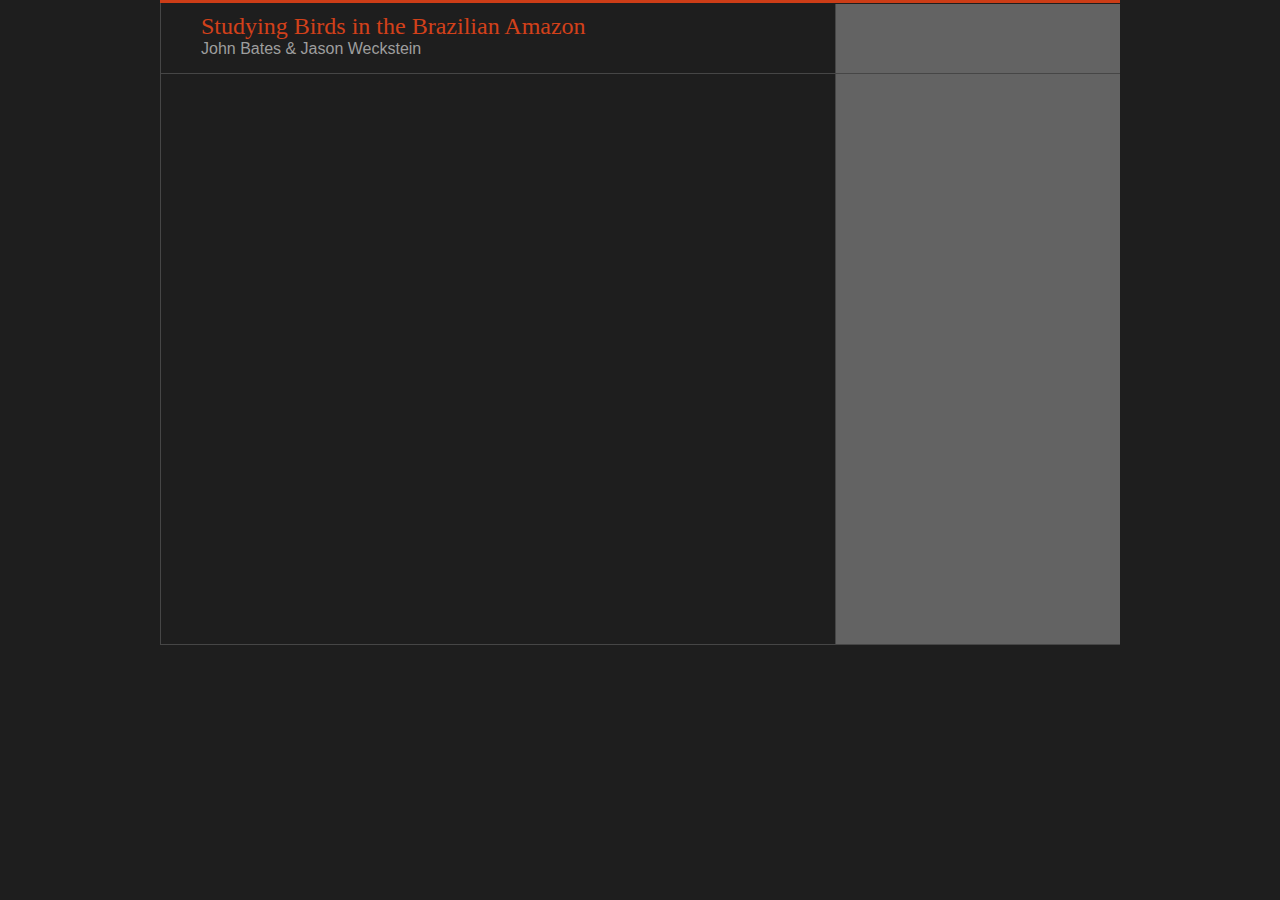
==== index.html @ f3057cac "removed excess files" ====
<!DOCTYPE html>
<html>
  <head>
    <title>Studying Birds in the Brazilian Amazon</title>
    <meta charset="utf-8" />
    <meta name="viewport" content="initial-scale=1.0, user-scalable=no" />
    <link rel="stylesheet" href="styles.css">
  </head>
  <body>
    <div class="info disabled">

      <div id="intro" data-zoom="4" data-position="-8.02745,-56.85">

        <div class="section" data-page="1" data-type="overlay" data-section="intro" data-overlay="overlay.amazonia.png" data-swBound="-18.041526,-78.886719" data-neBound="8.451021,-45.337109">
         <div class="description">
            <h2>Intro:&nbsp;&nbsp;Amazonia</h2>
            <p>Amazonia is the largest, most diverse rainforest on Earth. One tenth of the world’s plant and animal species live here—including one out of every five bird species!</p>
          </div>

        </div>

        <div class="section" data-page="2" data-type="overlay" data-section="intro" data-position="-8.02745,-56.85" data-zoom="4" data-overlay="overlay.endemism.png" data-swBound="-15.11526,-78.536719" data-neBound="8.494105,-44.524219">
          <div class="description">
            <h2>Intro:&nbsp;&nbsp;Regions of Endemism</h2>
            <p>The vast diversity of Amazonia is currently divided into eight gigantic Areas of Endemism—regions that contain groups of plants and animals found nowhere else on Earth!</p>
          </div>
        </div>

        <div class="section" data-page="3" data-type="overlay" data-section="intro" data-zoom="8" data-position="-2.1700,-66.3700" data-overlay="overlay.region.png" data-swBound="-3.925,-68.225" data-neBound="-0.7050,-64.5000" data-map-type="satellite">
          <div class="description">
            <h2>Intro:&nbsp;&nbsp; Napo &amp; the Imerí</h2>
            <p>Travel up Brazil’s Rio Japurá and its tributaries with our team to discover which birds live in a little-explored area where two Areas of Endemism meet—the Napo and the Imerí.</p>

            <p>Documenting and studying bird populations along this boundary will help us define the range and evolutionary history of each species and better assess areas of unique diversity in need of protection.</p>

            <p><a href="#3" title="next" class="next intro">Continue</a></p>
          </div>
        </div>

        <div class="section" data-page="4" data-type="show-legend" data-markers="true" data-section="intro" data-zoom="8" data-position="-2.1700,-66.3700" data-map-type="satellite">

          <div class="description">
            <h2>Explore the Map</h2>
            <p>Explore the map to view Field Museum scientist Jason Weckstein’s video journals of our experiences along the way, and take a look—and listen—to the birds we found at each of at our three study sites.</p>

            <p>You’ll learn about the fascinating feeding and breeding habits of some Amazonian species and discover how rivers may impact their evolution.</p>
          </div>

          <ul class="markers disabled">

            <li class="marker" data-position="-3.350848,-64.714966" data-marker-type="video" data-marker-image="marker.1.png" data-video-player="vimeo" data-url="http://vimeopro.com/fieldmuseum/amazonian-birds/video/55489742" data-title="Our Journey Begins">Our Journey Begins</li>


            <li class="marker" data-position="-2.701635,-64.984131" data-marker-type="video" data-marker-image="marker.2.png" data-video-player="vimeo" data-url="http://vimeopro.com/fieldmuseum/amazonian-birds/video/55489743" data-title="A River Village">A River Village</li>

            <li class="marker" data-position="-1.971657,-67.033081" data-marker-type="video" data-marker-image="marker.3.png" data-video-player="vimeo" data-url="http://vimeopro.com/fieldmuseum/amazonian-birds/video/55498210" data-title="Sights Along The Way">Sights Along The Way</li>

            <li class="marker" data-position="-1.938717,-67.241821" data-marker-type="site" data-marker-image="marker.4.png" data-site-id="site1" data-title="Site 1:  Rio Mapari">Site 1:  Rio Mapari</li>

            <li class="marker" data-position="-1.815187,-66.84082" data-marker-type="video" data-marker-image="marker.5.png" data-video-player="vimeo" data-url="http://vimeopro.com/fieldmuseum/amazonian-birds/video/50505382" data-title="Riverboat Living">Riverboat Living</li>

            <li class="marker" data-position="-1.963422,-66.626587" data-marker-type="site" data-marker-image="marker.6.png" data-site-id="site2" data-title="Site 2:  Rio Acanaui">Site 2:  Rio Acanaui</li>

            <li class="marker" data-position="-1.713612,-66.31073" data-marker-type="video" data-marker-image="marker.7.png" data-video-player="vimeo" data-url="http://vimeopro.com/fieldmuseum/amazonian-birds/video/50502130" data-title="Harvesting Açaí">Harvesting Açaí</li>

            <li class="marker" data-position="-1.590067,-65.934448" data-marker-type="site" data-marker-image="marker.8.png" data-site-id="site3" data-title="Site 3:  Maraã">Site 3:  Maraã</li>

            <li class="marker" data-position="-1.809697,-65.717468" data-marker-type="video" data-marker-image="marker.9.png" data-video-player="vimeo" data-url="http://vimeopro.com/fieldmuseum/amazonian-birds/video/50503832" data-title="Sunsets &amp; Specimens">Sunsets &amp; Specimens</li>

            <li class="marker" data-position="-1.979891,-65.258789" data-marker-type="video" data-marker-image="marker.10.png" data-video-player="vimeo" data-url="http://vimeopro.com/fieldmuseum/amazonian-birds/video/55498211" data-title="Flycatcher Frenzy">Flycatcher Frenzy</li>

          </ul>
        </div>

      </div>
      <div id="sites">
        <div id="site1" data-site="1" data-position="-2.041308,-67.28817" data-zoom="14" data-map-type="satellite">
          <div class="description">
            <h2>Site 1:&nbsp;&nbsp;Rio Mapari</h2>

            <p>Two full days of cruising up the Rio Japurá brought us to our furthest destination—the Rio Mapari, a south-bank tributary in the Napo Area of Endemism.<p>

            <p>As at all of our sites, we counted species by listening for calls, birdwatching with binoculars, and capturing birds in mist nets (fine nettingstretched across openings in the forest.)</p>

            <p>Many birds we spotted were members of mixed-species flocks, which are common in Amazonia. When different species forage together, individual flockmember’s odds of finding food and spotting predators improve.</p>

            <p>Explore the map to see what we found.</p>

          </div>


            <ul class="markers disabled">

              <li class="marker" data-position="-2.033331,-67.281818" data-marker-type="species" data-marker-image="marker.bird.png" data-title="White-flanked Antwren" data-site="1">

                <div class="content">
                  <div class="bird-img">
                    <img src="images/birds/white-flaned-antwren.jpg" alt="White-flanked Antwren" />
                    <p class="credit">© J.D. Weckstein</p>
                  </div>

                  <div class="information">
                    <h2 class="font-red">White-flanked Antwren</h2>
                    <p class="scientific">Myrmotherula axillaris</p>

                    <p class="description">Mixed-species flocks often specialize in specific areas of the forest and certain foods. For example, understory flocks typically feed on insects, and other invertebrates, whereas canopy flocks can be made up of either fruit- or insect-eating species.</p>

                    <p class="description">Mated pairs of White-flanked Antwrens seemed to be common members of insect-eating mixed flocks at all of our study sites.</p>

                    <!-- <a href="http://vimeopro.com/fieldmuseum/amazonian-birds/video/50490125" class="video" data-player="vimeo">Video</a> -->

                    <a href="http://www.xeno-canto.org/sounds/uploaded/DGVLLRYDXS/MYRAXI05.mp3" class="audio" data-player="html5">Song</a>
                  </div>
                </div>

              </li>

              <li class="marker" data-position="-2.037105,-67.286196" data-marker-type="species" data-marker-image="marker.bird.png" data-title="Green-and-gold Tanager" data-site="1">

                <div class="content">
                  <div class="bird-img">
                    <img src="images/birds/green-and-gold-tangager.jpg" alt="Green-and-gold Tanager" />
                    <p class="credit">© J.D. Weckstein</p>
                  </div>

                  <div class="information">
                    <h2 class="font-red">Green-and-gold Tanager</h2>
                    <p class="scientific">Tangara schrankii</p>

                    <p>Birds in mixed-species flocks may face less competition than those in flocks made up of one species because in a mixed flock, each species tends to forage in a different niche.</p>

                    <p>For example, in fruit-feeding mixed flocks, Green-and-gold Tanagers glean from the tips of branches, whereas other species in the group feast along tree trunks or in the canopy. </p>

                    <a href="http://vimeopro.com/fieldmuseum/amazonian-birds/video/55484829" class="video" data-player="vimeo">Video</a>

                    <a href="http://www.xeno-canto.org/sounds/uploaded/YNXJLOESBB/BD_2007-07-30_Tangara_schrankii2xc.mp3" class="audio" data-player="html5">Play Audio</a>

                  </div>
                </div>
              </li>

              <li class="marker" data-position="-2.041308,-67.28817" data-marker-type="video" data-marker-image="marker.video.png" data-title="Mist netting Birds along the Rio Mapari" data-url="http://vimeopro.com/fieldmuseum/amazonian-birds/video/50320305" data-video-player="vimeo" data-site="1">Mist netting Birds along the Rio Mapari</li>

              <li class="marker" data-position="-2.041823,-67.283707" data-marker-type="species" data-marker-image="marker.bird.png" data-title="Cinnamon-rumped Foliage-gleaner" data-site="1">

                <div class="content">
                  <div class="bird-img">
                    <img src="images/birds/cinnamon-rumped-foliage-gleaner.jpg" alt="Cinnamon-rumped Foliage-gleaner" />
                    <p class="credit">© J.D. Weckstein</p>
                  </div>

                  <div class="information">
                    <h2 class="font-red">Cinnamon-rumped Foliage-gleaner</h2>
                    <p class="scientific">Tangara schrankii</p>

                    <p>Some species stay with a mixed flock all day, foraging through the forest at speeds of about 0.19 miles per hour (.03 km/hr). But other “attendant” species join a flock only when it crosses their territory.</p>

                    <p>The behavior of the Cinnamon-rumped Foliage-gleaners differs throughout its range—in some areas, the bird is a core flock member, but in other areas, it’s merely an attendant.</p>

                    <!-- <a href="http://vimeopro.com/fieldmuseum/amazonian-birds/video/50490125" class="video" data-player="vimeo">Video</a> -->

                    <a href="http://www.xeno-canto.org/sounds/uploaded/CDTGHVBGZP/Cinnamon-rumped%20Foliage-Gleaner2009-10-17-1.mp3" class="audio" data-player="html5">Play Audio</a>

                  </div>
              </li>

              <li class="marker" data-position="-2.04371,-67.291045" data-marker-type="species" data-marker-image="marker.bird.png" data-title="Bicolored Antbird" data-site="1">

                <div class="content">
                  <div class="bird-img">
                    <img src="images/birds/bicolored-antbird.jpg" alt="Bicolored Antbird" />
                    <p class="credit">© E. Rodrigues</p>
                  </div>

                  <div class="information">
                    <h2 class="font-red">Bicolored Antbird</h2>
                    <p class="scientific">Gymnopithys leucaspis</p>

                    <p>Mixed-species flocks also specialize in certain habitats. Some search for food in Varzea (floodplain forests), and others hunt in Terra Firme (dry land) forests.</p>

                    <p>Bicolored Antbirds are members of flocks that follow swarms of predatory army ants in Terre Firme forests. These birds swoop in to feast on the hordes of insects and other invertebrates scurrying to escape the ants</p>


                    <!-- <a href="http://vimeopro.com/fieldmuseum/amazonian-birds/video/50490125" class="video" data-player="vimeo">Video</a> -->

                    <a href="http://www.xeno-canto.org/sounds/uploaded/DGVLLRYDXS/GYMLEU02.mp3" class="audio" data-player="html5">Song</a>

                  </div>
              </li>

              <li class="marker" data-position="-2.04208,-67.294135" data-marker-type="species" data-marker-image="marker.bird.png" data-title="Fulvous Shrike-tanager" data-site="1">

                <div class="content">
                  <div class="bird-img">
                    <img src="images/birds/fulvous-shrike-tanager.jpg" alt="Fulvous Shrike-tanager" />
                    <p class="credit">© M.S. Faccio</p>
                  </div>

                  <div class="information">
                    <h2 class="font-red">Fulvous Shrike-tanager</h2>
                    <p class="scientific">Lanio fulvus</p>

                    <p>Considered to be “core” members of mixed-species flocks at our study sites, the distinctive songs of mated pairs of Fulvous Shrike-tanagers may help bring mixed flocks together each morning.</p>

                    <p>The pair also acts as sentinels, giving a sharp alarm call when predators are spotted—or when they want to “cry wolf” and frighten competitors away from a meal.</p>

                    <!-- <a href="http://vimeopro.com/fieldmuseum/amazonian-birds/video/50490125" class="video" data-player="vimeo">Video</a> -->

                    <a href="http://www.xeno-canto.org/sounds/uploaded/GKADEITXTH/LANFULal.mp3" class="audio" data-player="html5">Song</a>

                  </div>
              </li>

              <li class="marker" data-position="-2.041137,-67.29877" data-marker-type="species" data-marker-image="marker.bird.png" data-title="Barred Forest Falcon" data-site="1">

                <div class="content">
                  <div class="bird-img">
                    <img src="images/birds/barred-forest-falcon.jpg" alt="Barred Forest Falcon" />
                    <p class="credit">© J.M. Bates</p>
                  </div>

                  <div class="information">
                    <h2 class="font-red">Barred Forest Falcon</h2>
                    <p class="scientific">Micrastur ruficollis</p>

                    <p>Mixed flocks provide safety in numbers. When raptors like the Barred Forest Falcon fly in for the kill, the flurry of many different kinds of birds fleeing at once can confuse the predator.</p>

                    <p>The long tail and short wings of this falcon give it maneuverability as it chases fleeing prey and swoops down upon other birds feeding at ant swarms.</p>

                    <a href="http://www.xeno-canto.org/sounds/uploaded/FPHQAPNAFU/Mic%20ruf%20pres%20figueiredo%20tvvc%20pb.mp3" class="audio" data-player="html5">Song</a>

                  </div>
              </li>


            </ul>

        </div>

        <div id="site2" data-site="2" data-position="-2.028614,-66.677828" data-zoom="14" data-map-type="satellite">
          <div class="description">
            <h2>Site 2:&nbsp;&nbsp;Rio Acanaui</h2>

            <p>After leaving our first site, we turned our boat around and headed back down the Japurá to another of its south-bank tributaries—the Rio Acanaui—also situated within the Napo Area of Endemism.</p>

            <p>Giant trees bordering the river produce Brazil nuts, a source of income for villagers who live in the nearby town. With their permission, we used their harvesting trails to enter the forest.</p>

            <p>Here, as at our other locations, we saw many birds with interesting breeding behaviors such as lekking—a courtship ritual where males dance and sing to win the right to mate.</p>

            <p>Explore the map to see what we’ve found.</p>


          </div>


            <ul class="markers disabled">

              <li class="marker" data-position="-2.022781,-66.673493" data-marker-type="species" data-marker-image="marker.bird.png" data-title="Golden-headed Manakin" data-site="2">

                <div class="content">
                  <div class="bird-img">
                    <img src="images/birds/golden-headed-manakin.jpg" alt="Golden-headed Manakin" />
                    <p class="credit">© E. Rodrigues</p>
                  </div>

                  <div class="information">
                    <h2 class="font-red">Golden-headed Manakin</h2>
                    <p class="scientific">Pipra erythrocephala</p>

                    <p>In species that form classic leks, males meet in a traditional courtship arena to dance and sing. Competitors work their way into the center of the circle, where the females claim the winners as mates.</p>

                    <p>Male Golden-headed Manakins are famous for their impressive "moonwalk"—a sideways slide that allows them to flash their white and red thighs and pink legs.</p>


                    <!-- <a href="http://vimeopro.com/fieldmuseum/amazonian-birds/video/50490125" class="video" data-player="vimeo">Video</a> -->

                    <a href="http://www.xeno-canto.org/sounds/uploaded/GKADEITXTH/20101007PIPERY.mp3" class="audio" data-player="html5">Golden-headed Manakin</a>
                  </div>
                </div>

              </li>

              <li class="marker" data-position="-2.024839,-66.675455" data-marker-type="species" data-marker-image="marker.bird.png" data-title="Black-necked Red Cotinga" data-site="2">

                <div class="content">
                  <div class="bird-img">
                    <img src="images/birds/black-necked-red-cotinga.jpg" alt="Black-necked Red Cotinga" />
                    <p class="credit">© J.D. Weckstein</p>
                  </div>

                  <div class="information">
                    <h2 class="font-red">Black-necked Red Cotinga</h2>
                    <p class="scientific">Phoenicercus nigricollis </p>

                    <p>Some species, such as Black-necked Red Cotingas, form “exploded” leks. Males congregate in loose assemblies, where each individual sets up his own display site.</p>

                    <p>Males put on a show at their same perches year after year, luring females to watch them dance with a loud and explosive early-morning “love call.”</p>

                    <a href="http://www.xeno-canto.org/sounds/uploaded/YTUXOCTUEM/BlkNeckRedCoting-FL.mp3" class="audio" data-player="html5">Black-necked Red Cotinga</a>

                  </div>
                </div>
              </li>

              <li class="marker" data-position="-2.028614,-66.673828" data-marker-type="video" data-marker-image="marker.video.png" data-title="A View of the Rio Acanaui" data-url="http://vimeopro.com/fieldmuseum/amazonian-birds/video/50503831" data-video-player="vimeo" data-site="2">A View of the Rio Acanaui</li>

              <li class="marker" data-position="-2.028684,-66.67757" data-marker-type="species" data-marker-image="marker.bird.png" data-title="White-crowned Manakin" data-site="2">

                <div class="content">
                  <div class="bird-img">
                    <img src="images/birds/white-crowned-manakin.jpg" alt="White-crowned Manakin" />
                    <p class="credit">© J.M. Bates</p>
                  </div>

                  <div class="information">
                    <h2 class="font-red">White-crowned Manakin</h2>
                    <p class="scientific">Dixiphia pipra</p>

                    <p>Male White-crowned Manakins usually remain out of sight from one another, but within earshot of their popping mating calls. They strut their stuff with a showy, butterfly-like flutter during slow, swooping flights between perches.</p>

                    <p>Once a female has mated with her choice, she flies off to build her nest, lay eggs, and rear the offspring alone.</p>

                    <a href="http://www.xeno-canto.org/sounds/uploaded/SBFBVYGIJC/pippip01a.mp3" class="audio" data-player="html5">White-crowned Manakin</a>

                  </div>
              </li>

              <li class="marker" data-position="-2.029514,-66.678944" data-marker-type="species" data-marker-image="marker.bird.png" data-title="Blue-crowned Manakin" data-site="2">

                <div class="content">
                  <div class="bird-img">
                    <img src="images/birds/blue-crowned-manakin.jpg" alt="Blue-crowned Manakin" />
                    <p class="credit">© J.D. Weckstein</p>
                  </div>

                  <div class="information">
                    <h2 class="font-red">Blue-crowned Manakin</h2>
                    <p class="scientific">Lepidothrix coronata</p>

                    <p>Blue-crowned Manakins were the most common member of the manakin family at all our sites. Like other “exploded” lekkers, Blue-crowned males display from one of several solitary perches.</p>

                    <p>In some other species of manakins, older males team up with younger males to put on a good show. But at the last minute, the older male typically swoops in to steal the girl.</p>



                    <a href="http://vimeopro.com/fieldmuseum/amazonian-birds/video/55484834" class="video" data-player="vimeo">Blue-crowned Manakin</a>

                    <a href="http://www.xeno-canto.org/sounds/uploaded/AOAQPHUGAD/Blue-crowned%20Manakin.mp3" class="audio" data-player="html5">Blue-crowned Manakin</a>

                  </div>
              </li>

              <li class="marker" data-position="-2.02948,-66.684135" data-marker-type="species" data-marker-image="marker.bird.png" data-title="Amazonian Royal Flycatcher" data-site="2">

                <div class="content">
                  <div class="bird-img">
                    <img src="images/birds/amazonian-royal-flycatcher.jpg" alt="Amazonian Royal Flycatcher" />
                    <p class="credit">© J.D. Weckstein</p>
                  </div>

                  <div class="information">
                    <h2 class="font-red">Amazonian Royal Flycatcher</h2>
                    <p class="scientific">Onychorhynchus coronatus</p>

                    <p>The Amazonian Royal Flycatcher appears to be a dull brown except when preening, courting, or warding off competitors and predators—then its spectacular crown comes into view.</p>

                    <p>Both males and females fan their crests, weave their heads back and forth, flick their tongues like a snake, and occasionally lock bills.</p>


                    <!-- <a href="http://vimeopro.com/fieldmuseum/amazonian-birds/video/50490125" class="video" data-player="vimeo">Video</a> -->

                    <a href="http://www.xeno-canto.org/sounds/uploaded/YTUXOCTUEM/Onychorhynchus_coronatus_2004b-FRL_BR_7_507-617_1_SC.mp3" class="audio" data-player="html5">Amazonian Royal Flycatcher</a>

                  </div>
              </li>

              <li class="marker" data-position="-2.031444,-66.680274" data-marker-type="species" data-marker-image="marker.bird.png" data-title="Blue-crowned Motmot" data-site="2">

                <div class="content">
                  <div class="bird-img">
                    <img src="images/birds/blue-crowned-motmot.jpg" alt="Blue-crowned Motmot" />
                    <p class="credit">© J.D. Weckstein</p>
                  </div>

                  <div class="information">
                    <h2 class="font-red">Blue-crowned Motmot</h2>
                    <p class="scientific">Momotus momota</p>

                    <p>The Blue-crowned Motmot never comes to the forest floor except when nesting. Parents find an abandoned hole along a stream bank and then burrow more deeply to construct a nest cavity for their eggs.</p>

                    <p>The bird’s distinctive, owl-like “whoop-whoop” greeted us each morning at all of our sites, although the call differed slightly at each location.</p>

                    <a href="http://www.xeno-canto.org/sounds/uploaded/OHHTDSDNBT/JURUVA%20SO%20mtz%20xeno.mp3" class="audio" data-player="html5">Blue-crowned Motmot</a>

                  </div>
              </li>


            </ul>

      </div>

        <div id="site3" data-site="3" data-position="-1.559437,-65.878487" data-zoom="14" data-map-type="satellite">
          <div class="description">
            <h2>Site 3:&nbsp;&nbsp;Maraã</h2>

            <p>To reach our third study site near the town of Maraã, we cruised our way up a large, lake-sized inlet located off the north bank of the Japurá—in the Imerí Area of Endemism.</p>

            <p>We made our way through flooded forests known as Varzea and low scrubby forest (Campinarana) growing in nutrient-poor sandy soil and finally found a large patch of dry land (Terra Firme).</p>

            <p>The width of the river here presents a challenge to resident Amazonian bird species, which haven’t evolved with an urge to migrate, or the ability to fly long distances, because they have year-round resources at hand</p>

            <p>Explore the map to see what we found.</p>

          </div>


            <ul class="markers disabled">

              <li class="marker" data-position="-1.559437,-65.878487" data-marker-type="video" data-marker-image="marker.video.png" data-title="A View of the Rio Acanaui" data-url="http://vimeopro.com/fieldmuseum/amazonian-birds/video/50503831" data-video-player="vimeo" data-site="3">A View of the Rio Acanaui</li>

              <li class="marker" data-position="-1.559437,-65.876942" data-marker-type="species" data-marker-image="marker.bird.png" data-title="Yellow-billed Jacamar" data-site="3">

                <div class="content">
                  <div class="bird-img">
                    <img src="images/birds/yellow-billed-jacamar.jpg" alt="Yellow-billed Jacamar" />
                    <p class="credit">© J.D. Weckstein</p>
                  </div>

                  <div class="information">
                    <h2 class="font-red">Yellow-billed Jacamar</h2>
                    <p class="scientific">Galbula albirostris</p>

                    <p>Like many Amazonian birds, the Yellow-billed Jacamar has adapted to living in the forest’s low light levels. It won’t cross a wide expanse of water for fear of being exposed to predators and bright sunlight.</p>

                    <p>In fact, major rivers separate the Yellow-billed Jacamar from it’s nearest relative, the Blue-cheeked Jacamar—revealing the role rivers may play in the evolution of so many different Amazonian species.</p>



                    <!-- <a href="http://vimeopro.com/fieldmuseum/amazonian-birds/video/50490125" class="video" data-player="vimeo">Video</a> -->

                    <a href="http://www.xeno-canto.org/sounds/uploaded/CDTGHVBGZP/Blue-cheeked%20Jacamar2009-8-12-2.mp3" class="audio" data-player="html5">Yellow-billed Jacamar</a>
                  </div>
                </div>

              </li>

              <li class="marker" data-position="-1.560981,-65.874281" data-marker-type="species" data-marker-image="marker.bird.png" data-title="Cream-colored Woodpecker" data-site="3">

                <div class="content">
                  <div class="bird-img">
                    <img src="images/birds/cream-colored-woodpecker.jpg" alt="Cream-colored Woodpecker" />
                    <p class="credit">© J.D. Weckstein</p>
                  </div>

                  <div class="information">
                    <h2 class="font-red">Cream-colored Woodpecker</h2>
                    <p class="scientific">Celeus flavus</p>

                    <p>The population of Cream-colored Woodpeckers at this north bank site looked identical to the populations at our south bank sites. But looks can be deceiving.</p>

                    <p>Previous DNA studies have shown that many seemingly identical bird populations are headed down separate evolutionary paths because they’re unable to interbreed and exchange genes across rivers.</p>


                    <a href="http://www.xeno-canto.org/sounds/uploaded/SBFBVYGIJC/celfla01.mp3" class="audio" data-player="html5">Cream-colored Woodpecker</a>

                  </div>
                </div>
              </li>

              <li class="marker" data-position="-1.562783,-65.878744" data-marker-type="species" data-marker-image="marker.bird.png" data-title="Black-headed Parrot" data-site="3">

                <div class="content">
                  <div class="bird-img">
                    <img src="images/birds/black-headed-parrot.jpg" alt="Black-headed Parrot" />
                    <p class="credit">© J.D. Weckstein</p>
                  </div>

                  <div class="information">
                    <h2 class="font-red">Black-headed Parrot</h2>
                    <p class="scientific">Pionites melanocephalus</p>

                    <p>The Black-headed Parrots that we found are members of the sub-species P.m. pallida—from northwestern Amazonia. Birds in northeastern Amazonia are P. m. melanocephala.</p>

                    <p>Genetic data from this trip and others may eventually help determine whether the two subspecies are actually genetically distinct and should be considered different species—a fact that would impact their conservation status.</p>

                    <a href="http://vimeopro.com/fieldmuseum/amazonian-birds/video/55484836" class="video" data-player="vimeo" data-title="Black-headed Parrot">Black-headed Parrot</a>

                    <a href="http://www.xeno-canto.org/sounds/uploaded/QEFRRVCRRP/Pionites%20melanocephalus%20%28Black-headed%20Parrot%29E.P.10.06.08.mp3" class="audio" data-player="html5">Black-headed Parrot</a>

                  </div>
              </li>

              <li class="marker" data-position="-1.561496,-65.882006" data-marker-type="species" data-marker-image="marker.bird.png" data-title="Musician Wren" data-site="3">

                <div class="content">
                  <div class="bird-img">
                    <img src="images/birds/musician-wren.jpg" alt="Blue-crowned Manakin" />
                    <p class="credit">© E. Rodrigues</p>
                  </div>

                  <div class="information">
                    <h2 class="font-red">Musician Wren</h2>
                    <p class="scientific">Cyphorhinus arada</p>

                    <p>The aptly named Musician Wren is ranked “of least concern” because it’s considered one widespread species. However, populations differ both in color and song across Amazonia. Listen to samples of their different “languages” here.</p>

                    <p>Further DNA studies will help determine if populations from different regions are genetically distinct—an issue that must be considered to properly conserve diversity.</p>

                    <a href="http://www.xeno-canto.org/sounds/uploaded/WOEAFQRMUD/Cyphorhinus%20arada090702_01.mp3" class="audio multiple" data-player="html5">Ecuador</a>

                    <a href="http://www.xeno-canto.org/sounds/uploaded/CDTGHVBGZP/Musician%20Wren2009-10-6-2.mp3" class="audio multiple" data-player="html5">Brazil</a>

                    <a href="http://www.xeno-canto.org/sounds/uploaded/CDTGHVBGZP/Musician%20Wren2011-4-10-1.mp3" class="audio multiple" data-player="html5">Peru</a>

                  </div>
              </li>

              <li class="marker" data-position="-1.563212,-65.880375" data-marker-type="species" data-marker-image="marker.bird.png" data-title="Yellow-browed Antbird" data-site="3">

                <div class="content">
                  <div class="bird-img">
                    <img src="images/birds/yellow-browed-antbird.jpg" alt="Yellow-browed Antbird" />
                    <p class="credit">© M.S. Faccio</p>
                  </div>

                  <div class="information">
                    <h2 class="font-red">Yellow-browed Antbird</h2>
                    <p class="scientific">Hypocnemis hypoxantha</p>

                    <p>For many years, the Yellow-browed Antbird was thought to live only in western Amazonia, north of the Amazon River. We found it at all of our study sites.</p>

                    <p>A small population has also been discovered in central Amazonia, south of the Amazon and far to the east! We’re still working to understand what forces led to two such geographically distant populations of the same species.</p>


                    <a href="http://www.xeno-canto.org/sounds/uploaded/YTUXOCTUEM/Hypocnemis_hypoxantha_2004a-FRL_BR_10_680-764_1_S.mp3" class="audio" data-player="html5">Yellow-browed Antbird</a>

                  </div>
              </li>

              <li class="marker" data-position="-1.563126,-65.885181" data-marker-type="species" data-marker-image="marker.bird.png" data-title="Common Scale-backed Antbird" data-site="3">

                <div class="content">
                  <div class="bird-img">
                    <img src="images/birds/common-scale-backed-antbird.jpg" alt="Common Scale-backed Antbird" />
                    <p class="credit">© J.D. Weckstein</p>
                  </div>

                  <div class="information">
                    <h2 class="font-red">Common Scale-backed Antbird</h2>
                    <p class="scientific">Willisornis poecilinotus</p>

                    <p>Although the Common Scale-backed Antbird is considered one widespread species, our previous DNA studies have shown that populations are separated by rivers and differ markedly across the Areas of Endemism.</p>

                    <p>Identifying genetically isolated populations not only explains how Amazonian diversity evolved, but also helps determine additional habitats, areas, and species in need of protection.</p>


                    <a href="http://www.xeno-canto.org/sounds/uploaded/DGVLLRYDXS/UNID0485.mp3" class="audio" data-player="html5">Common Scale-backed Antbird</a>

                  </div>
              </li>


            </ul>

        </div>
      </div>

    </div>


    <div class="user-interface">
      <!-- Header -->
      <div class="row header">
        <!-- <div class="border-top"></div> -->
        <div class="column">
          <h1 class="font-red">Studying Birds in the Brazilian Amazon</h1>
          <p class="font-grey">John Bates &amp; Jason Weckstein</p>
        </div>

      </div>
      <!-- End of Header -->

      <div class="row canvas">
        <!-- map -->
        <div id="map-canvas" class="column"></div>

        <!-- sidebar -->
        <div class="column sidebar">

          <img src="images/interface-bird.jpg" alt="" />

          <div class="content">

          </div>

        </div>

        <!-- overlays -->
        <img src="images/overlay.legend.png" alt="legend" class="legend disabled" />

        <img src="images/button.back-to-region.png" alt="back to region" class="back-to-region disabled"/>

      </div>
      <!-- End of canvas -->

      <div id="species" class="overlay disabled">
        <img src="images/button.close-red.png" alt="close" class="close" />
      </div>

      <div id="media" class="overlay disabled">
        <img src="images/button.close-blue.png" alt="close" class="close" />
      </div>

      <div class="overlay-bg disabled"></div>

    </div>
    <!-- End of user-interface -->

    <!-- Scripts -->
    <script src="//ajax.googleapis.com/ajax/libs/jquery/1.9.1/jquery.min.js"></script>
    <script src="http://maps.googleapis.com/maps/api/js?key=AIzaSyCxGbnLwNdfv5UzJQsK8Jgz0mhqy_sV54s&sensor=false"></script>
    <script src="map-experience.js"></script>
    <script>
      Experience.initialize();
    </script>
  </body>
</html>
---- styles.css ----
/*reset - yui 3*/
html{color:#000;background:#FFF}body,div,dl,dt,dd,ul,ol,li,h1,h2,h3,h4,h5,h6,pre,code,form,fieldset,legend,input,textarea,p,blockquote,th,td{margin:0;padding:0}table{border-collapse:collapse;border-spacing:0}fieldset,img{border:0}address,caption,cite,code,dfn,em,strong,th,var{font-style:normal;font-weight:normal}li{list-style:none}caption,th{text-align:left}h1,h2,h3,h4,h5,h6{font-size:100%;font-weight:normal}q:before,q:after{content:''}abbr,acronym{border:0;font-variant:normal}sup{vertical-align:text-top}sub{vertical-align:text-bottom}input,textarea,select{font-family:inherit;font-size:inherit;font-weight:inherit}input,textarea,select{*font-size:100%}legend{color:#000}

/*fonts*/
@font-face {
  font-family: 'oswaldbold';
  src: url('fonts/oswald-bold-webfont.eot');
  src: url('fonts/oswald-bold-webfont.eot?#iefix') format('embedded-opentype'),
       url('fonts/oswald-bold-webfont.woff') format('woff'),
       url('fonts/oswald-bold-webfont.ttf') format('truetype'),
       url('fonts/oswald-bold-webfont.svg#oswaldbold') format('svg');
  font-weight: normal;
  font-style: normal;

}

@font-face {
  font-family: 'oswaldlight';
  src: url('fonts/oswald-light-webfont.eot');
  src: url('fonts/oswald-light-webfont.eot?#iefix') format('embedded-opentype'),
       url('fonts/oswald-light-webfont.woff') format('woff'),
       url('fonts/oswald-light-webfont.ttf') format('truetype'),
       url('fonts/oswald-light-webfont.svg#oswaldlight') format('svg');
  font-weight: normal;
  font-style: normal;

}

@font-face {
  font-family: 'oswaldbook';
  src: url('fonts/oswald-regular-webfont.eot');
  src: url('fonts/oswald-regular-webfont.eot?#iefix') format('embedded-opentype'),
       url('fonts/oswald-regular-webfont.woff') format('woff'),
       url('fonts/oswald-regular-webfont.ttf') format('truetype'),
       url('fonts/oswald-regular-webfont.svg#oswaldbook') format('svg');
  font-weight: normal;
  font-style: normal;

}

@font-face {
  font-family: 'oswald_stencilregular';
  src: url('fonts/oswald-stencil-webfont.eot');
  src: url('fonts/oswald-stencil-webfont.eot?#iefix') format('embedded-opentype'),
       url('fonts/oswald-stencil-webfont.woff') format('woff'),
       url('fonts/oswald-stencil-webfont.ttf') format('truetype'),
       url('fonts/oswald-stencil-webfont.svg#oswald_stencilregular') format('svg');
  font-weight: normal;
  font-style: normal;

}

html, body {
  width: 100%;
  height: 100%;
  background:#1e1e1e;
  color:#fff;
  font-family: 'Helvetica-Neue', 'Helvetica', 'Arial', 'sans-serif';
}

.disabled { display:none; }

.user-interface {
  position:relative;
  width:960px;
  margin: 0 auto;
  border-top:#cc3d17 3px solid;
}

.row {
  position: relative;
  clear:both;
  width: 100%;
  display: block;
  border-bottom:#464646 1px solid;
}

  .row.header {
    position: relative;
    top:0;
    left:0;
    z-index:2;
  }
.column {
  position: relative;
  display:inline-block;
  vertical-align: top;
  width:284px;
  border-left: #464646 1px solid;
}

  .row.header .column{
    width:674px;
    height:70px;
    background:#1e1e1e;
    opacity: 0.9;
  }

.font-red {color:#e6451a;}
.font-grey {color:#acacac;}
.font-blue {color:#4caac7;}


.header * {
  opacity: 1.0;
}

.header .border-top {
  opacity: 1.0;
  display:block;
  width:100%;
  height:0;
  border-top:#cc3d17 3px solid;
}

.header h1 {
  margin:10px 0 0 40px;
  font: 24px 'oswaldbook';
}

.header p {
  font-size:16px;
  margin:0 0 16px 40px;
}

.row.canvas {
  z-index: 1;
  position: relative;
  top:-70px;
  height:640px;
}

#map-canvas.column {
  display:block;
  float:left;
  width:674px;
  height:100%;
  z-index: 1;
}

.column.sidebar {
  background:#636363;
  height:100%;
  overflow: hidden;
  z-index: 2;
}

  .sidebar .content {
    position: absolute;
    top:90px;
    margin:0 24px;
  }

  .content .section {
    display:none;
  }

    .content .section.active { display:block; }

  .content h2 {
    font:20px 'oswaldbook';
    margin-bottom:18px;
  }

  .content p {
    margin-bottom:18px;
    font-size: 16px;
  }

.legend {
  position: absolute;
  bottom:40px;
  left: 40px;
  z-index: 2;
}

.back-to-region {
  position: absolute;
  bottom: 40px;
  right:323px;
  z-index: 2;
  cursor:pointer;
}

.overlay {
  position: absolute;
  top:80px;
  left:50%;
  margin:0 -412px;
  border:6px solid #4c4c4c;
  z-index: 3;
}

.close {
  position:absolute;
  top:-20px;
  right:-20px;
  cursor: pointer;
  opacity: 1.0;
  display:block;
  z-index: 4;
}

.overlay .content {
  position: relative;
  width:824px;
  height:538px;
  background:#fdfdfd;
  border:1px solid #000;
  color:#000;
}


  .overlay .bird-img {
    position: absolute;
    top:0;
    left:0;
    background:url(images/bg.species.png) 0 0 no-repeat;
    width:535px;
    height:538px;
  }
    .bird-img img {
      display: block;
      margin:45px 0 0 43px;
    }
    .bird-img .credit {
      position: absolute;
      display: block;
      bottom:10px;
      left:30px;
      margin-bottom:0;
      color:#959595;
      font-size: 12px;
    }

  .overlay .information {
    margin:32px 32px 32px 535px;

  }

  .overlay .information h2 {
    margin:0;
  }

  .overlay p.scientific {
    font-style: italic;
  }

  .overlay p {
    color:#636363;
  }

  .overlay .video, .overlay .audio {
    position: absolute;
    right:72px;
    display:block;
    text-indent: -999em;
    width:181px;
    height:41px;
  }

  .overlay .video {background: url(images/button.video.png) 0 0 no-repeat; bottom:100px;}
  .overlay .audio {background: url(images/button.song.png) 0 0 no-repeat; bottom:45px;}

  /*for multiple songs*/
  .overlay .audio.multiple {
    position: relative;
    left:40px;
    right:auto;
    bottom: auto;
    margin:10px 0;
    padding:6px 0 14px 81px;
    width:100px;
    height:21px;
    text-indent: 0;
    background: url(images/button.song-custom.png) 0 0 no-repeat;
    color:#fff;
    text-decoration: none;
    font: 18px 'oswaldbook';
    vertical-align: center;
  }


#media .content {
  width:753px;
  height:538px;
  background:#fdfdfd url(images/bg.video.png) 0 0 no-repeat;
}

#media.overlay {
  z-index:6;
}

#media .video-player {
  position:relative;
  top:77px;
  left:69px;
}
#media audio {
  position: relative;
  top:50%;
  display:block;
  margin:0 auto;
}

#media h2 {
  position:absolute;
  top:15px;
  width:100%;
  text-align: center;
}

.overlay-bg {
  position: absolute;
  top:0;
  left:0;
  width:100%;
  height:100%;
  background:#000;
  opacity:0.8;
  z-index:5;
}
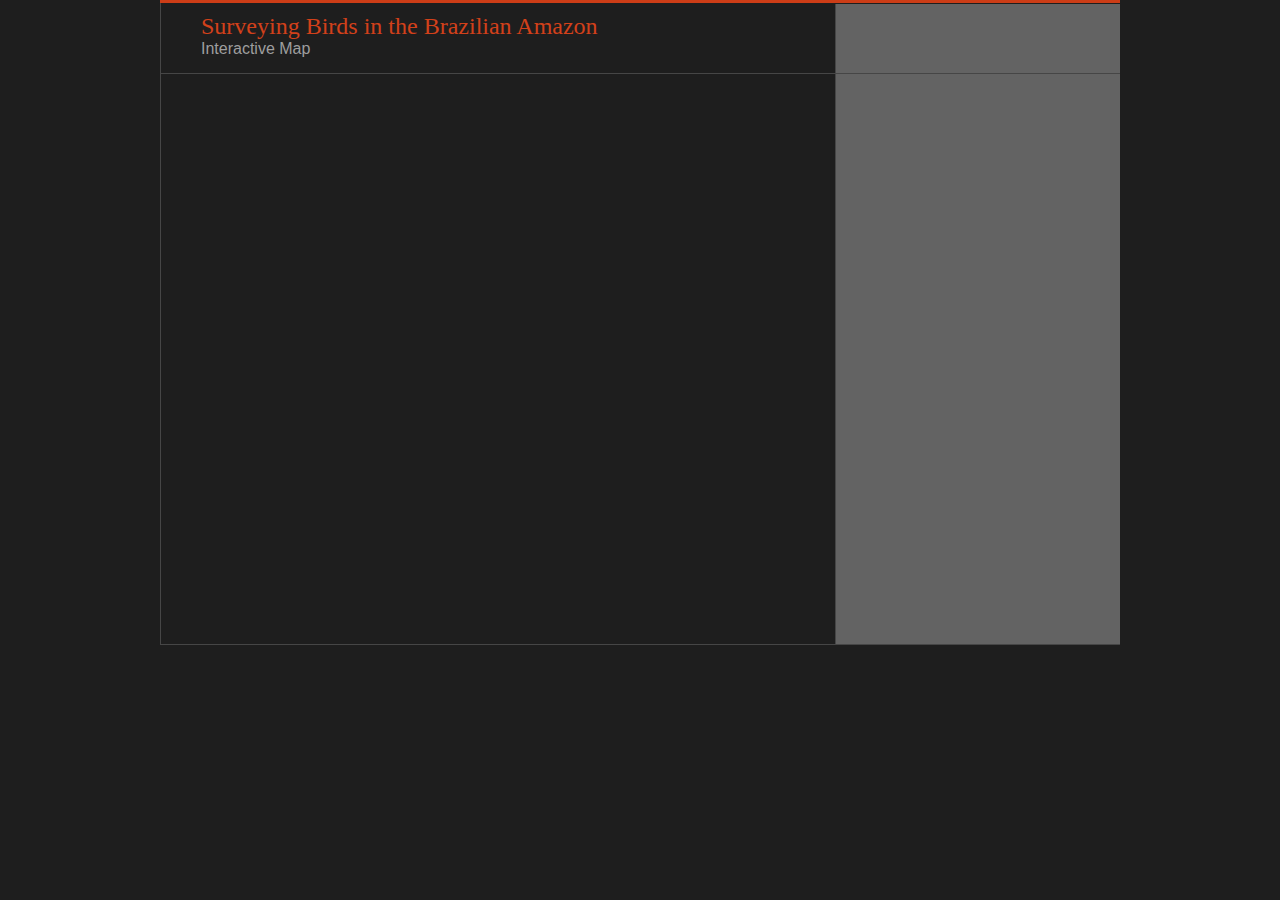
==== commit e3fadf2f: "updated copy and some links" ====
--- a/index.html
+++ b/index.html
@@ -1,7 +1,7 @@
 <!DOCTYPE html>
 <html>
   <head>
-    <title>Studying Birds in the Brazilian Amazon</title>
+    <title>Surveying Birds in the Brazilian Amazon</title>
     <meta charset="utf-8" />
     <meta name="viewport" content="initial-scale=1.0, user-scalable=no" />
     <link rel="stylesheet" href="styles.css">
@@ -15,6 +15,7 @@
          <div class="description">
             <h2>Intro:&nbsp;&nbsp;Amazonia</h2>
             <p>Amazonia is the largest, most diverse rainforest on Earth. One tenth of the world’s plant and animal species live here—including one out of every five bird species!</p>
+            <a class="next" href="1">Continue</a>
           </div>
 
         </div>
@@ -22,38 +23,39 @@
         <div class="section" data-page="2" data-type="overlay" data-section="intro" data-position="-8.02745,-56.85" data-zoom="4" data-overlay="overlay.endemism.png" data-swBound="-15.11526,-78.536719" data-neBound="8.494105,-44.524219">
           <div class="description">
             <h2>Intro:&nbsp;&nbsp;Regions of Endemism</h2>
-            <p>The vast diversity of Amazonia is currently divided into eight gigantic Areas of Endemism—regions that contain groups of plants and animals found nowhere else on Earth!</p>
+            <p>The vast bird diversity of Amazonia is currently divided into eight gigantic Areas of Endemism—regions that contain bird species found nowhere else on Earth!</p>
+            <a class="next" href="2">Continue</a>
           </div>
         </div>
 
         <div class="section" data-page="3" data-type="overlay" data-section="intro" data-zoom="8" data-position="-2.1700,-66.3700" data-overlay="overlay.region.png" data-swBound="-3.925,-68.225" data-neBound="-0.7050,-64.5000" data-map-type="satellite">
           <div class="description">
-            <h2>Intro:&nbsp;&nbsp; Napo &amp; the Imerí</h2>
-            <p>Travel up Brazil’s Rio Japurá and its tributaries with our team to discover which birds live in a little-explored area where two Areas of Endemism meet—the Napo and the Imerí.</p>
-
-            <p>Documenting and studying bird populations along this boundary will help us define the range and evolutionary history of each species and better assess areas of unique diversity in need of protection.</p>
-
-            <p><a href="#3" title="next" class="next intro">Continue</a></p>
+            <h2>Intro:&nbsp;&nbsp; the Napo &amp; the Imerí</h2>
+            <p>Travel up Brazil’s Rio Japurá and its tributaries with Field Museum scientists John Bates and Jason Weckstein to discover which birds live in a little-explored area where two Areas of Endemism meet—the Napo and the Imerí.</p>
+
+            <p>Documenting and studying bird populations along this boundary will help the team define the range and evolutionary history of each species and better assess areas of unique diversity in need of protection.</p>
+
+            <p><a href="3" title="next" class="next intro">Continue</a></p>
           </div>
         </div>
 
         <div class="section" data-page="4" data-type="show-legend" data-markers="true" data-section="intro" data-zoom="8" data-position="-2.1700,-66.3700" data-map-type="satellite">
 
           <div class="description">
-            <h2>Explore the Map</h2>
-            <p>Explore the map to view Field Museum scientist Jason Weckstein’s video journals of our experiences along the way, and take a look—and listen—to the birds we found at each of at our three study sites.</p>
+            <h2>Begin Exploring</h2>
+            <p>Explore the map to view Jason video journals and site notes documenting the team's experiences along the way, and take a look—and listen—to the birds found at each of at the three study sites.</p>
 
             <p>You’ll learn about the fascinating feeding and breeding habits of some Amazonian species and discover how rivers may impact their evolution.</p>
           </div>
 
           <ul class="markers disabled">
 
-            <li class="marker" data-position="-3.350848,-64.714966" data-marker-type="video" data-marker-image="marker.1.png" data-video-player="vimeo" data-url="http://vimeopro.com/fieldmuseum/amazonian-birds/video/55489742" data-title="Our Journey Begins">Our Journey Begins</li>
-
-
-            <li class="marker" data-position="-2.701635,-64.984131" data-marker-type="video" data-marker-image="marker.2.png" data-video-player="vimeo" data-url="http://vimeopro.com/fieldmuseum/amazonian-birds/video/55489743" data-title="A River Village">A River Village</li>
-
-            <li class="marker" data-position="-1.971657,-67.033081" data-marker-type="video" data-marker-image="marker.3.png" data-video-player="vimeo" data-url="http://vimeopro.com/fieldmuseum/amazonian-birds/video/55498210" data-title="Sights Along The Way">Sights Along The Way</li>
+            <li class="marker" data-position="-3.27,-64.80" data-marker-type="video" data-marker-image="marker.1.png" data-video-player="vimeo" data-url="http://vimeopro.com/fieldmuseum/amazonian-birds/video/55489742" data-title="Our Journey Begins">Our Journey Begins</li>
+
+
+            <li class="marker" data-position="-2.785,-65.1580" data-marker-type="video" data-marker-image="marker.2.png" data-video-player="vimeo" data-url="http://vimeopro.com/fieldmuseum/amazonian-birds/video/55489743" data-title="A River Village">A River Village</li>
+
+            <li class="marker" data-position="-1.973029,-65.335" data-marker-type="video" data-marker-image="marker.3.png" data-video-player="vimeo" data-url="http://vimeopro.com/fieldmuseum/amazonian-birds/video/55498210" data-title="Sights along the River">Sights along the River</li>
 
             <li class="marker" data-position="-1.938717,-67.241821" data-marker-type="site" data-marker-image="marker.4.png" data-site-id="site1" data-title="Site 1:  Rio Mapari">Site 1:  Rio Mapari</li>
 
@@ -67,22 +69,22 @@
 
             <li class="marker" data-position="-1.809697,-65.717468" data-marker-type="video" data-marker-image="marker.9.png" data-video-player="vimeo" data-url="http://vimeopro.com/fieldmuseum/amazonian-birds/video/50503832" data-title="Sunsets &amp; Specimens">Sunsets &amp; Specimens</li>
 
-            <li class="marker" data-position="-1.979891,-65.258789" data-marker-type="video" data-marker-image="marker.10.png" data-video-player="vimeo" data-url="http://vimeopro.com/fieldmuseum/amazonian-birds/video/55498211" data-title="Flycatcher Frenzy">Flycatcher Frenzy</li>
+            <li class="marker" data-position="-3.343,-64.66" data-marker-type="video" data-marker-image="marker.10.png" data-video-player="vimeo" data-url="http://vimeopro.com/fieldmuseum/amazonian-birds/video/55498211" data-title="Flycatcher Frenzy">Flycatcher Frenzy</li>
 
           </ul>
         </div>
 
       </div>
       <div id="sites">
-        <div id="site1" data-site="1" data-position="-2.041308,-67.28817" data-zoom="14" data-map-type="satellite">
+        <div id="site1" data-site="1" data-position="-2.0355,-67.2925" data-zoom="14" data-map-type="satellite" data-site-video-title="Mist Netting Birds along the Rio Mapari" data-site-video-url="http://vimeopro.com/fieldmuseum/amazonian-birds/video/50320305" data-site-video-player="vimeo" data-type="overlay" data-overlay="overlay.site1.png" data-swBound="-2.0440,-67.300629" data-neBound="-2.02025,-67.28125">
           <div class="description">
             <h2>Site 1:&nbsp;&nbsp;Rio Mapari</h2>
 
-            <p>Two full days of cruising up the Rio Japurá brought us to our furthest destination—the Rio Mapari, a south-bank tributary in the Napo Area of Endemism.<p>
-
-            <p>As at all of our sites, we counted species by listening for calls, birdwatching with binoculars, and capturing birds in mist nets (fine nettingstretched across openings in the forest.)</p>
-
-            <p>Many birds we spotted were members of mixed-species flocks, which are common in Amazonia. When different species forage together, individual flockmember’s odds of finding food and spotting predators improve.</p>
+            <p>Two full days of cruising up the Rio Japurá brought us to our furthest destination and first studio site—the Rio Mapari, a south-bank tributary of the Rio Japurá in the Napo Area of Endemism.<p>
+
+            <p>As at all of our sites, we counted species by listening for calls, birdwatching with binoculars, and capturing birds in mist nets (fine netting stretched across openings in the forest.)</p>
+
+            <p>Many birds we spotted were members of mixed-species flocks, which are common in Amazonia. When different species forage together, the individual flockmembers’ odds of finding food and spotting predators improve.</p>
 
             <p>Explore the map to see what we found.</p>
 
@@ -91,7 +93,7 @@
 
             <ul class="markers disabled">
 
-              <li class="marker" data-position="-2.033331,-67.281818" data-marker-type="species" data-marker-image="marker.bird.png" data-title="White-flanked Antwren" data-site="1">
+              <li class="marker" data-position="-2.040193,-67.293676" data-marker-type="species" data-marker-image="marker.bird.png" data-title="White-flanked Antwren" data-site="1">
 
                 <div class="content">
                   <div class="bird-img">
@@ -107,15 +109,13 @@
 
                     <p class="description">Mated pairs of White-flanked Antwrens seemed to be common members of insect-eating mixed flocks at all of our study sites.</p>
 
-                    <!-- <a href="http://vimeopro.com/fieldmuseum/amazonian-birds/video/50490125" class="video" data-player="vimeo">Video</a> -->
-
-                    <a href="http://www.xeno-canto.org/sounds/uploaded/DGVLLRYDXS/MYRAXI05.mp3" class="audio" data-player="html5">Song</a>
+                    <a href="http://www.xeno-canto.org/125633" class="audio call" data-player="xeno">White-flanked Antwren Call</a>
                   </div>
                 </div>
 
               </li>
 
-              <li class="marker" data-position="-2.037105,-67.286196" data-marker-type="species" data-marker-image="marker.bird.png" data-title="Green-and-gold Tanager" data-site="1">
+              <li class="marker" data-position="-2.034532,-67.291445" data-marker-type="species" data-marker-image="marker.bird.png" data-title="Green-and-gold Tanager" data-site="1">
 
                 <div class="content">
                   <div class="bird-img">
@@ -133,15 +133,15 @@
 
                     <a href="http://vimeopro.com/fieldmuseum/amazonian-birds/video/55484829" class="video" data-player="vimeo">Video</a>
 
-                    <a href="http://www.xeno-canto.org/sounds/uploaded/YNXJLOESBB/BD_2007-07-30_Tangara_schrankii2xc.mp3" class="audio" data-player="html5">Play Audio</a>
+                    <a href="http://www.xeno-canto.org/14779" class="audio call" data-player="xeno">Green-and-gold Tanager Call</a>
+
+
 
                   </div>
                 </div>
               </li>
 
-              <li class="marker" data-position="-2.041308,-67.28817" data-marker-type="video" data-marker-image="marker.video.png" data-title="Mist netting Birds along the Rio Mapari" data-url="http://vimeopro.com/fieldmuseum/amazonian-birds/video/50320305" data-video-player="vimeo" data-site="1">Mist netting Birds along the Rio Mapari</li>
-
-              <li class="marker" data-position="-2.041823,-67.283707" data-marker-type="species" data-marker-image="marker.bird.png" data-title="Cinnamon-rumped Foliage-gleaner" data-site="1">
+              <li class="marker" data-position="-2.029128,-67.291102" data-marker-type="species" data-marker-image="marker.bird.png" data-title="Cinnamon-rumped Foliage-gleaner" data-site="1">
 
                 <div class="content">
                   <div class="bird-img">
@@ -157,14 +157,12 @@
 
                     <p>The behavior of the Cinnamon-rumped Foliage-gleaners differs throughout its range—in some areas, the bird is a core flock member, but in other areas, it’s merely an attendant.</p>
 
-                    <!-- <a href="http://vimeopro.com/fieldmuseum/amazonian-birds/video/50490125" class="video" data-player="vimeo">Video</a> -->
-
-                    <a href="http://www.xeno-canto.org/sounds/uploaded/CDTGHVBGZP/Cinnamon-rumped%20Foliage-Gleaner2009-10-17-1.mp3" class="audio" data-player="html5">Play Audio</a>
-
-                  </div>
-              </li>
-
-              <li class="marker" data-position="-2.04371,-67.291045" data-marker-type="species" data-marker-image="marker.bird.png" data-title="Bicolored Antbird" data-site="1">
+                    <a href="http://www.xeno-canto.org/39954" class="audio" data-player="xeno">Cinnamon-rumped Foliage-gleaner Song</a>
+
+                  </div>
+              </li>
+
+              <li class="marker" data-position="-2.027413,-67.296681" data-marker-type="species" data-marker-image="marker.bird.png" data-title="Bicolored Antbird" data-site="1">
 
                 <div class="content">
                   <div class="bird-img">
@@ -176,19 +174,18 @@
                     <h2 class="font-red">Bicolored Antbird</h2>
                     <p class="scientific">Gymnopithys leucaspis</p>
 
-                    <p>Mixed-species flocks also specialize in certain habitats. Some search for food in Varzea (floodplain forests), and others hunt in Terra Firme (dry land) forests.</p>
-
-                    <p>Bicolored Antbirds are members of flocks that follow swarms of predatory army ants in Terre Firme forests. These birds swoop in to feast on the hordes of insects and other invertebrates scurrying to escape the ants</p>
-
-
-                    <!-- <a href="http://vimeopro.com/fieldmuseum/amazonian-birds/video/50490125" class="video" data-player="vimeo">Video</a> -->
-
-                    <a href="http://www.xeno-canto.org/sounds/uploaded/DGVLLRYDXS/GYMLEU02.mp3" class="audio" data-player="html5">Song</a>
-
-                  </div>
-              </li>
-
-              <li class="marker" data-position="-2.04208,-67.294135" data-marker-type="species" data-marker-image="marker.bird.png" data-title="Fulvous Shrike-tanager" data-site="1">
+                    <p>Mixed-species flocks also specialize in certain habitats. Some search for food in <em>Varzea</em> (floodplain forests), and others hunt in <em>Terra Firme</em> (dry land) forests.</p>
+
+                    <p>Bicolored Antbirds are members of flocks that follow swarms of predatory army ants in <em>Terre Firme</em> forests. These birds swoop in to feast on the hordes of insects and other invertebrates scurrying to escape the ants.</p>
+
+                    <p>Listen to the calls of these birds and the sounds of swarming ants in the background</p>
+
+                    <a href="http://www.xeno-canto.org/90227" class="audio call" data-player="xeno"credit="&copy; Xeno-canto XC90227, recordist: Jeremy Minns">Bicolored Antbird Call</a>
+
+                  </div>
+              </li>
+
+              <li class="marker" data-position="-2.032216,-67.300285" data-marker-type="species" data-marker-image="marker.bird.png" data-title="Fulvous Shrike-tanager" data-site="1">
 
                 <div class="content">
                   <div class="bird-img">
@@ -206,12 +203,12 @@
 
                     <!-- <a href="http://vimeopro.com/fieldmuseum/amazonian-birds/video/50490125" class="video" data-player="vimeo">Video</a> -->
 
-                    <a href="http://www.xeno-canto.org/sounds/uploaded/GKADEITXTH/LANFULal.mp3" class="audio" data-player="html5">Song</a>
-
-                  </div>
-              </li>
-
-              <li class="marker" data-position="-2.041137,-67.29877" data-marker-type="species" data-marker-image="marker.bird.png" data-title="Barred Forest Falcon" data-site="1">
+                    <a href="http://www.xeno-canto.org/44142" class="audio call" data-player="xeno">Fulvous Shrike-tanager Call</a>
+
+                  </div>
+              </li>
+
+              <li class="marker" data-position="-2.024325,-67.299685" data-marker-type="species" data-marker-image="marker.bird.png" data-title="Barred Forest Falcon" data-site="1">
 
                 <div class="content">
                   <div class="bird-img">
@@ -227,7 +224,7 @@
 
                     <p>The long tail and short wings of this falcon give it maneuverability as it chases fleeing prey and swoops down upon other birds feeding at ant swarms.</p>
 
-                    <a href="http://www.xeno-canto.org/sounds/uploaded/FPHQAPNAFU/Mic%20ruf%20pres%20figueiredo%20tvvc%20pb.mp3" class="audio" data-player="html5">Song</a>
+                    <a href="http://www.xeno-canto.org/107625" class="audio call" data-player="xeno" data-credit="&copy; Xeno-canto XC107625, recordist: Bianca Huertas">Barred Forest Falcon Call</a>
 
                   </div>
               </li>
@@ -237,7 +234,7 @@
 
         </div>
 
-        <div id="site2" data-site="2" data-position="-2.028614,-66.677828" data-zoom="14" data-map-type="satellite">
+        <div id="site2" data-site="2" data-position="-2.0250,-66.677828" data-zoom="15" data-map-type="satellite" data-site-video-title="A View of the Rio Acanaui" data-site-video-url="http://vimeopro.com/fieldmuseum/amazonian-birds/video/50503831" data-site-video-player="vimeo" data-type="overlay" data-overlay="overlay.site2.png" data-swBound="-2.0290,-66.6835" data-neBound="-2.016476,-66.674959">
           <div class="description">
             <h2>Site 2:&nbsp;&nbsp;Rio Acanaui</h2>
 
@@ -255,7 +252,7 @@
 
             <ul class="markers disabled">
 
-              <li class="marker" data-position="-2.022781,-66.673493" data-marker-type="species" data-marker-image="marker.bird.png" data-title="Golden-headed Manakin" data-site="2">
+              <li class="marker" data-position="-2.028399,-66.67865" data-marker-type="species" data-marker-image="marker.bird.png" data-title="Golden-headed Manakin" data-site="2">
 
                 <div class="content">
                   <div class="bird-img">
@@ -274,13 +271,13 @@
 
                     <!-- <a href="http://vimeopro.com/fieldmuseum/amazonian-birds/video/50490125" class="video" data-player="vimeo">Video</a> -->
 
-                    <a href="http://www.xeno-canto.org/sounds/uploaded/GKADEITXTH/20101007PIPERY.mp3" class="audio" data-player="html5">Golden-headed Manakin</a>
+                    <a href="http://www.xeno-canto.org/65115" class="audio lekking" data-player="xeno">Golden-headed Manakin Lekking</a>
                   </div>
                 </div>
 
               </li>
 
-              <li class="marker" data-position="-2.024839,-66.675455" data-marker-type="species" data-marker-image="marker.bird.png" data-title="Black-necked Red Cotinga" data-site="2">
+              <li class="marker" data-position="-2.0235,-66.6775" data-marker-type="species" data-marker-image="marker.bird.png" data-title="Black-necked Red Cotinga" data-site="2">
 
                 <div class="content">
                   <div class="bird-img">
@@ -296,15 +293,13 @@
 
                     <p>Males put on a show at their same perches year after year, luring females to watch them dance with a loud and explosive early-morning “love call.”</p>
 
-                    <a href="http://www.xeno-canto.org/sounds/uploaded/YTUXOCTUEM/BlkNeckRedCoting-FL.mp3" class="audio" data-player="html5">Black-necked Red Cotinga</a>
+                    <a href="http://www.xeno-canto.org/11980" class="audio call" data-player="xeno">Black-necked Red Cotinga Call</a>
 
                   </div>
                 </div>
               </li>
 
-              <li class="marker" data-position="-2.028614,-66.673828" data-marker-type="video" data-marker-image="marker.video.png" data-title="A View of the Rio Acanaui" data-url="http://vimeopro.com/fieldmuseum/amazonian-birds/video/50503831" data-video-player="vimeo" data-site="2">A View of the Rio Acanaui</li>
-
-              <li class="marker" data-position="-2.028684,-66.67757" data-marker-type="species" data-marker-image="marker.bird.png" data-title="White-crowned Manakin" data-site="2">
+              <li class="marker" data-position="-2.020164,-66.67795" data-marker-type="species" data-marker-image="marker.bird.png" data-title="White-crowned Manakin" data-site="2">
 
                 <div class="content">
                   <div class="bird-img">
@@ -320,12 +315,12 @@
 
                     <p>Once a female has mated with her choice, she flies off to build her nest, lay eggs, and rear the offspring alone.</p>
 
-                    <a href="http://www.xeno-canto.org/sounds/uploaded/SBFBVYGIJC/pippip01a.mp3" class="audio" data-player="html5">White-crowned Manakin</a>
-
-                  </div>
-              </li>
-
-              <li class="marker" data-position="-2.029514,-66.678944" data-marker-type="species" data-marker-image="marker.bird.png" data-title="Blue-crowned Manakin" data-site="2">
+                    <a href="http://www.xeno-canto.org/34381" class="audio call" data-player="xeno">White-crowned Manakin Call</a>
+
+                  </div>
+              </li>
+
+              <li class="marker" data-position="-2.0185,-66.675989" data-marker-type="species" data-marker-image="marker.bird.png" data-title="Blue-crowned Manakin" data-site="2">
 
                 <div class="content">
                   <div class="bird-img">
@@ -345,12 +340,12 @@
 
                     <a href="http://vimeopro.com/fieldmuseum/amazonian-birds/video/55484834" class="video" data-player="vimeo">Blue-crowned Manakin</a>
 
-                    <a href="http://www.xeno-canto.org/sounds/uploaded/AOAQPHUGAD/Blue-crowned%20Manakin.mp3" class="audio" data-player="html5">Blue-crowned Manakin</a>
-
-                  </div>
-              </li>
-
-              <li class="marker" data-position="-2.02948,-66.684135" data-marker-type="species" data-marker-image="marker.bird.png" data-title="Amazonian Royal Flycatcher" data-site="2">
+                    <a href="http://www.xeno-canto.org/29552" class="audio" data-player="xeno">Blue-crowned Manakin Song</a>
+
+                  </div>
+              </li>
+
+              <li class="marker" data-position="-2.019907,-66.6790" data-marker-type="species" data-marker-image="marker.bird.png" data-title="Amazonian Royal Flycatcher" data-site="2">
 
                 <div class="content">
                   <div class="bird-img">
@@ -366,15 +361,12 @@
 
                     <p>Both males and females fan their crests, weave their heads back and forth, flick their tongues like a snake, and occasionally lock bills.</p>
 
-
-                    <!-- <a href="http://vimeopro.com/fieldmuseum/amazonian-birds/video/50490125" class="video" data-player="vimeo">Video</a> -->
-
-                    <a href="http://www.xeno-canto.org/sounds/uploaded/YTUXOCTUEM/Onychorhynchus_coronatus_2004b-FRL_BR_7_507-617_1_SC.mp3" class="audio" data-player="html5">Amazonian Royal Flycatcher</a>
-
-                  </div>
-              </li>
-
-              <li class="marker" data-position="-2.031444,-66.680274" data-marker-type="species" data-marker-image="marker.bird.png" data-title="Blue-crowned Motmot" data-site="2">
+                    <a href="http://www.xeno-canto.org/68887" class="audio call" data-player="xeno">Amazonian Royal Flycatcher Call</a>
+
+                  </div>
+              </li>
+
+              <li class="marker" data-position="-2.0185,-66.681397" data-marker-type="species" data-marker-image="marker.bird.png" data-title="Blue-crowned Motmot" data-site="2">
 
                 <div class="content">
                   <div class="bird-img">
@@ -390,7 +382,7 @@
 
                     <p>The bird’s distinctive, owl-like “whoop-whoop” greeted us each morning at all of our sites, although the call differed slightly at each location.</p>
 
-                    <a href="http://www.xeno-canto.org/sounds/uploaded/OHHTDSDNBT/JURUVA%20SO%20mtz%20xeno.mp3" class="audio" data-player="html5">Blue-crowned Motmot</a>
+                    <a href="http://www.xeno-canto.org/38055" class="audio" data-player="xeno">Blue-crowned Motmot Call</a>
 
                   </div>
               </li>
@@ -400,13 +392,13 @@
 
       </div>
 
-        <div id="site3" data-site="3" data-position="-1.559437,-65.878487" data-zoom="14" data-map-type="satellite">
+        <div id="site3" data-site="3" data-position="-1.5580,-65.878487" data-zoom="15" data-map-type="satellite" data-site-video-title="A View of the Rio Acanaui" data-site-video-url="http://vimeopro.com/fieldmuseum/amazonian-birds/video/50503831" data-site-video-player="vimeo" data-type="overlay" data-overlay="overlay.site3.png" data-swBound="-1.560338,-65.878837" data-neBound="-1.5490,-65.868494">
           <div class="description">
             <h2>Site 3:&nbsp;&nbsp;Maraã</h2>
 
             <p>To reach our third study site near the town of Maraã, we cruised our way up a large, lake-sized inlet located off the north bank of the Japurá—in the Imerí Area of Endemism.</p>
 
-            <p>We made our way through flooded forests known as Varzea and low scrubby forest (Campinarana) growing in nutrient-poor sandy soil and finally found a large patch of dry land (Terra Firme).</p>
+            <p>We made our way through flooded forests known as Varzea and low scrubby forest (Campinarana) growing in nutrient-poor sandy soil and finally found a large patch of dry land (<em>Terra Firme</em>).</p>
 
             <p>The width of the river here presents a challenge to resident Amazonian bird species, which haven’t evolved with an urge to migrate, or the ability to fly long distances, because they have year-round resources at hand</p>
 
@@ -417,9 +409,7 @@
 
             <ul class="markers disabled">
 
-              <li class="marker" data-position="-1.559437,-65.878487" data-marker-type="video" data-marker-image="marker.video.png" data-title="A View of the Rio Acanaui" data-url="http://vimeopro.com/fieldmuseum/amazonian-birds/video/50503831" data-video-player="vimeo" data-site="3">A View of the Rio Acanaui</li>
-
-              <li class="marker" data-position="-1.559437,-65.876942" data-marker-type="species" data-marker-image="marker.bird.png" data-title="Yellow-billed Jacamar" data-site="3">
+              <li class="marker" data-position="-1.5605,-65.879952" data-marker-type="species" data-marker-image="marker.bird.png" data-title="Yellow-billed Jacamar" data-site="3">
 
                 <div class="content">
                   <div class="bird-img">
@@ -435,17 +425,13 @@
 
                     <p>In fact, major rivers separate the Yellow-billed Jacamar from it’s nearest relative, the Blue-cheeked Jacamar—revealing the role rivers may play in the evolution of so many different Amazonian species.</p>
 
-
-
-                    <!-- <a href="http://vimeopro.com/fieldmuseum/amazonian-birds/video/50490125" class="video" data-player="vimeo">Video</a> -->
-
-                    <a href="http://www.xeno-canto.org/sounds/uploaded/CDTGHVBGZP/Blue-cheeked%20Jacamar2009-8-12-2.mp3" class="audio" data-player="html5">Yellow-billed Jacamar</a>
+                    <a href="http://www.xeno-canto.org/47895" class="audio" data-player="xeno">Yellow-billed Jacamar Song</a>
                   </div>
                 </div>
 
               </li>
 
-              <li class="marker" data-position="-1.560981,-65.874281" data-marker-type="species" data-marker-image="marker.bird.png" data-title="Cream-colored Woodpecker" data-site="3">
+              <li class="marker" data-position="-1.5585,-65.8790" data-marker-type="species" data-marker-image="marker.bird.png" data-title="Cream-colored Woodpecker" data-site="3">
 
                 <div class="content">
                   <div class="bird-img">
@@ -462,13 +448,13 @@
                     <p>Previous DNA studies have shown that many seemingly identical bird populations are headed down separate evolutionary paths because they’re unable to interbreed and exchange genes across rivers.</p>
 
 
-                    <a href="http://www.xeno-canto.org/sounds/uploaded/SBFBVYGIJC/celfla01.mp3" class="audio" data-player="html5">Cream-colored Woodpecker</a>
+                    <a href="http://www.xeno-canto.org/28174" class="audio call" data-player="xeno">Cream-colored Woodpecker Call</a>
 
                   </div>
                 </div>
               </li>
 
-              <li class="marker" data-position="-1.562783,-65.878744" data-marker-type="species" data-marker-image="marker.bird.png" data-title="Black-headed Parrot" data-site="3">
+              <li class="marker" data-position="-1.55950,-65.87750" data-marker-type="species" data-marker-image="marker.bird.png" data-title="Black-headed Parrot" data-site="3">
 
                 <div class="content">
                   <div class="bird-img">
@@ -486,12 +472,12 @@
 
                     <a href="http://vimeopro.com/fieldmuseum/amazonian-birds/video/55484836" class="video" data-player="vimeo" data-title="Black-headed Parrot">Black-headed Parrot</a>
 
-                    <a href="http://www.xeno-canto.org/sounds/uploaded/QEFRRVCRRP/Pionites%20melanocephalus%20%28Black-headed%20Parrot%29E.P.10.06.08.mp3" class="audio" data-player="html5">Black-headed Parrot</a>
-
-                  </div>
-              </li>
-
-              <li class="marker" data-position="-1.561496,-65.882006" data-marker-type="species" data-marker-image="marker.bird.png" data-title="Musician Wren" data-site="3">
+                    <a href="http://www.xeno-canto.org/21163" class="audio call" data-player="xeno">Black-headed Parrot Call</a>
+
+                  </div>
+              </li>
+
+              <li class="marker" data-position="-1.55600,-65.87575" data-marker-type="species" data-marker-image="marker.bird.png" data-title="Musician Wren" data-site="3">
 
                 <div class="content">
                   <div class="bird-img">
@@ -507,16 +493,16 @@
 
                     <p>Further DNA studies will help determine if populations from different regions are genetically distinct—an issue that must be considered to properly conserve diversity.</p>
 
-                    <a href="http://www.xeno-canto.org/sounds/uploaded/WOEAFQRMUD/Cyphorhinus%20arada090702_01.mp3" class="audio multiple" data-player="html5">Ecuador</a>
-
-                    <a href="http://www.xeno-canto.org/sounds/uploaded/CDTGHVBGZP/Musician%20Wren2009-10-6-2.mp3" class="audio multiple" data-player="html5">Brazil</a>
-
-                    <a href="http://www.xeno-canto.org/sounds/uploaded/CDTGHVBGZP/Musician%20Wren2011-4-10-1.mp3" class="audio multiple" data-player="html5">Peru</a>
-
-                  </div>
-              </li>
-
-              <li class="marker" data-position="-1.563212,-65.880375" data-marker-type="species" data-marker-image="marker.bird.png" data-title="Yellow-browed Antbird" data-site="3">
+                    <a href="http://www.xeno-canto.org/94973" class="audio multiple" data-player="xeno">Ecuador</a>
+
+                    <a href="http://www.xeno-canto.org/39960" class="audio multiple" data-player="xeno">Brazil</a>
+
+                    <a href="http://www.xeno-canto.org/76003" class="audio multiple" data-player="xeno">Peru</a>
+
+                  </div>
+              </li>
+
+              <li class="marker" data-position="-1.5530,-65.87000" data-marker-type="species" data-marker-image="marker.bird.png" data-title="Yellow-browed Antbird" data-site="3">
 
                 <div class="content">
                   <div class="bird-img">
@@ -533,12 +519,12 @@
                     <p>A small population has also been discovered in central Amazonia, south of the Amazon and far to the east! We’re still working to understand what forces led to two such geographically distant populations of the same species.</p>
 
 
-                    <a href="http://www.xeno-canto.org/sounds/uploaded/YTUXOCTUEM/Hypocnemis_hypoxantha_2004a-FRL_BR_10_680-764_1_S.mp3" class="audio" data-player="html5">Yellow-browed Antbird</a>
-
-                  </div>
-              </li>
-
-              <li class="marker" data-position="-1.563126,-65.885181" data-marker-type="species" data-marker-image="marker.bird.png" data-title="Common Scale-backed Antbird" data-site="3">
+                    <a href="http://www.xeno-canto.org/68499" class="audio" data-player="xeno">Yellow-browed Antbird Song</a>
+
+                  </div>
+              </li>
+
+              <li class="marker" data-position="-1.55025,-65.8710" data-marker-type="species" data-marker-image="marker.bird.png" data-title="Common Scale-backed Antbird" data-site="3">
 
                 <div class="content">
                   <div class="bird-img">
@@ -555,7 +541,7 @@
                     <p>Identifying genetically isolated populations not only explains how Amazonian diversity evolved, but also helps determine additional habitats, areas, and species in need of protection.</p>
 
 
-                    <a href="http://www.xeno-canto.org/sounds/uploaded/DGVLLRYDXS/UNID0485.mp3" class="audio" data-player="html5">Common Scale-backed Antbird</a>
+                    <a href="http://www.xeno-canto.org/90349" class="audio" data-player="xeno">Common Scale-backed Antbird Song</a>
 
                   </div>
               </li>
@@ -574,8 +560,8 @@
       <div class="row header">
         <!-- <div class="border-top"></div> -->
         <div class="column">
-          <h1 class="font-red">Studying Birds in the Brazilian Amazon</h1>
-          <p class="font-grey">John Bates &amp; Jason Weckstein</p>
+          <h1 class="font-red">Surveying Birds in the Brazilian Amazon</h1>
+          <p class="font-grey">Interactive Map</p>
         </div>
 
       </div>
@@ -601,6 +587,8 @@
 
         <img src="images/button.back-to-region.png" alt="back to region" class="back-to-region disabled"/>
 
+        <img src="images/button.site-video.png" alt="site-video" class="site-video disabled"/>
+
       </div>
       <!-- End of canvas -->
 
@@ -610,6 +598,7 @@
 
       <div id="media" class="overlay disabled">
         <img src="images/button.close-blue.png" alt="close" class="close" />
+        <p class="credit">&copy; TITLE, recordist: NAME</p>
       </div>
 
       <div class="overlay-bg disabled"></div>
--- a/styles.css
+++ b/styles.css
@@ -182,6 +182,14 @@
   cursor:pointer;
 }
 
+.site-video {
+  position:absolute;
+  bottom:90px;
+  right:323px;
+  z-index: 2;
+  cursor: pointer;
+}
+
 .overlay {
   position: absolute;
   top:80px;
@@ -223,7 +231,8 @@
       display: block;
       margin:45px 0 0 43px;
     }
-    .bird-img .credit {
+    .bird-img .credit,
+    #media p.credit {
       position: absolute;
       display: block;
       bottom:10px;
@@ -233,6 +242,8 @@
       font-size: 12px;
     }
 
+      #media p.credit {z-index: 1;}
+
   .overlay .information {
     margin:32px 32px 32px 535px;
 
@@ -261,6 +272,8 @@
 
   .overlay .video {background: url(images/button.video.png) 0 0 no-repeat; bottom:100px;}
   .overlay .audio {background: url(images/button.song.png) 0 0 no-repeat; bottom:45px;}
+  .overlay .audio.call {background: url(images/button.call.png) 0 0 no-repeat; bottom:45px;}
+  .overlay .audio.lekking {background: url(images/button.lekking.png) 0 0 no-repeat; bottom:45px;}
 
   /*for multiple songs*/
   .overlay .audio.multiple {
@@ -289,6 +302,7 @@
 
 #media.overlay {
   z-index:6;
+  position: absolute;
 }
 
 #media .video-player {
@@ -301,6 +315,15 @@
   top:50%;
   display:block;
   margin:0 auto;
+}
+
+#media .xeno-player {
+  position: relative;
+  top:50%;
+  display:block;
+  width:500px;
+  height:210px;
+  margin:-105px auto;
 }
 
 #media h2 {
@@ -309,6 +332,7 @@
   width:100%;
   text-align: center;
 }
+
 
 .overlay-bg {
   position: absolute;
@@ -321,6 +345,8 @@
   z-index:5;
 }
 
-
-
-
+.next {color:#fff;}
+
+
+
+
